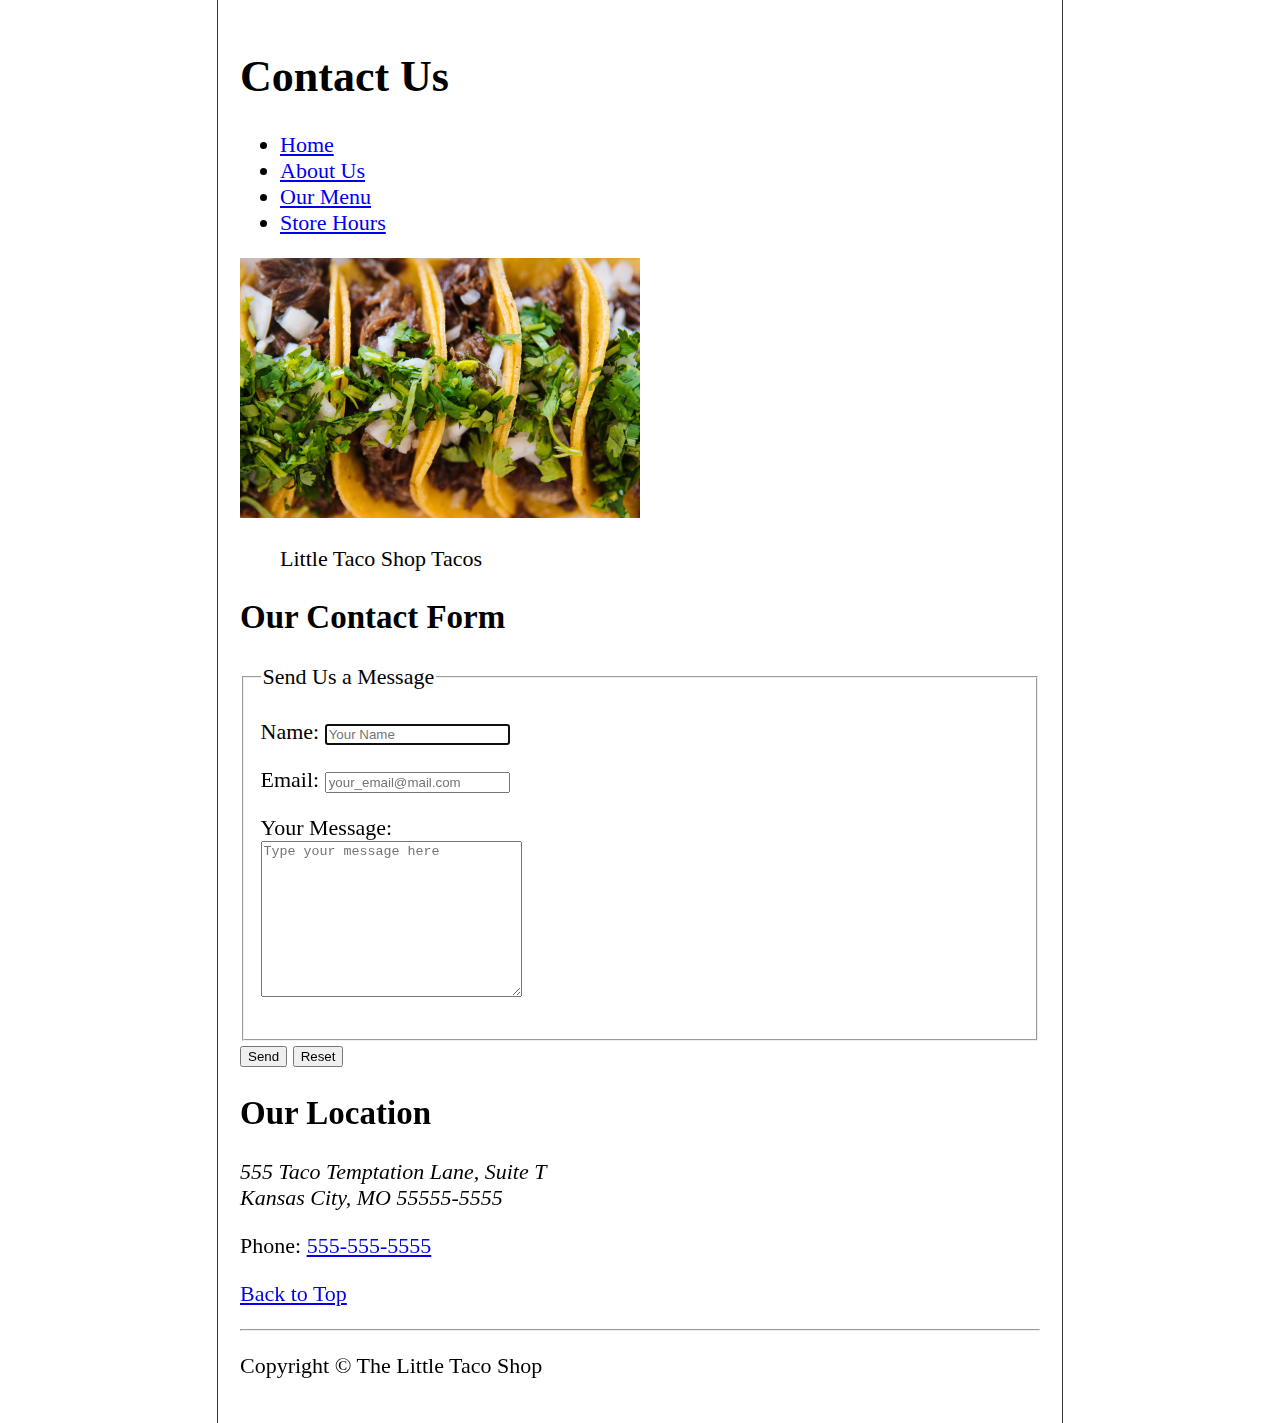
==== contact.html @ 6e559615 "html project" ====
<!DOCTYPE html>
<html lang="en">
    <head>
        <meta charset="UTF-8">
        <meta name="author" content="Flavius">
        <meta name="description" content="The contact page for LTS">
        <title>LTS Contact</title>
        <link rel="stylesheet" href="style.css">
        <link rel="icon" href="favicon.ico" type="image/x-icon">
    </head>
    <body>
        <header>
            <h1>Contact Us</h1>
            <nav>
                <ul>
                    <li>
                        <a href="/">Home</a>
                    </li>
                    <li>
                        <a href="/#about">About Us</a>
                    </li>
                    <li>
                        <a href="/#menu">Our Menu</a>
                    </li>
                    <li>
                        <a href="/hours.html">Store Hours</a>
                    </li>
                </ul>
            </nav>
        </header>
        <main>
            <section>
                <img src="/img/tacos_close_up_400x260.png" alt="Tacos Close Up" title="Little Taco Shop Tacos" width="400" height="260" loading="eager">
                <figure>
                    <figcaption>Little Taco Shop Tacos</figcaption>
                </figure>
            </section>
            <section>
                <h2>Our Contact Form</h2>
                <form action="https://httpbin.org/get" method="get">
                    <fieldset>
                        <legend>Send Us a Message</legend>
                        <p>
                            <label for="name">Name:</label> <input type="text" name="name" id="name" placeholder="Your Name" autocomplete="on" required autofocus>
                        </p>
                        <p>
                            <label for="mail">Email:</label> <input type="email" name="mail" id="mail" placeholder="your_email@mail.com" autocomplete="on" required>
                        </p>
                        <p>
                            <label for="message">Your Message:</label>
                            <br>
                            <textarea name="message" id="message" cols="30" rows="10" placeholder="Type your message here"></textarea>
                        </p>
                    </fieldset>
                    <button type="submit">Send</button>
                    <button type="reset">Reset</button>
                </form>
            </section>
            <section>
                <h2>Our Location</h2>
                <address>555 Taco Temptation Lane, Suite T <br>
                    Kansas City, MO 55555-5555</address>
                <p>
                    Phone: <a href="tel:+555-555-5555">555-555-5555</a>
                </p>
                <p>
                    <a href="#">Back to Top</a>
                </p>
            </section>
        </main>
        <hr>
        <footer>
            <p>
                Copyright &copy; The Little Taco Shop
            </p>
        </footer>
    </body>
</html>
---- style.css ----
html {
    font-size: 22px;
}

body {
    min-height: 100vh;
    max-width: 800px;
    margin: 0 auto;
    padding: 1rem;
    border-left: 1px solid #333;
    border-right: 1px solid #333;
}

th, td, caption {
    border: 1px solid #333;
    font-family: 'Courier New', Courier, monospace;
    border-collapse: separate;
    padding: 0.5rem;
}
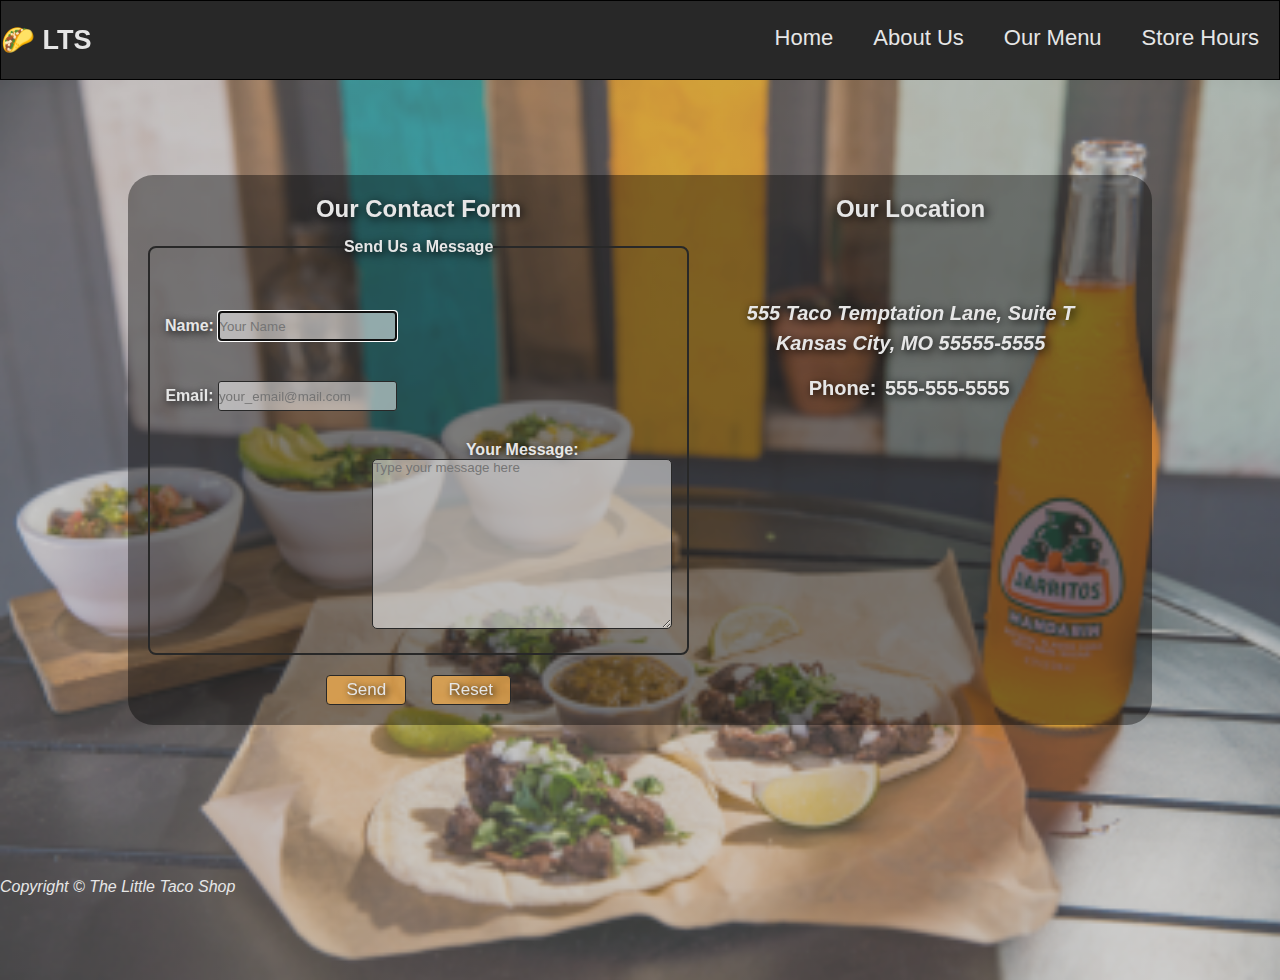
==== commit eb8309c7: "CSS-responsive web design applied" ====
--- a/contact.html
+++ b/contact.html
@@ -10,65 +10,63 @@
     </head>
     <body>
         <header>
-            <h1>Contact Us</h1>
+            <section id="navbar">
+                <h2 id="logo">🌮 LTS</h2>
             <nav>
                 <ul>
                     <li>
                         <a href="/">Home</a>
                     </li>
                     <li>
-                        <a href="/#about">About Us</a>
+                        <a href="/about.html">About Us</a>
                     </li>
                     <li>
-                        <a href="/#menu">Our Menu</a>
+                        <a href="/menu.html">Our Menu</a>
                     </li>
                     <li>
                         <a href="/hours.html">Store Hours</a>
                     </li>
                 </ul>
             </nav>
+            </section>
         </header>
-        <main>
-            <section>
-                <img src="/img/tacos_close_up_400x260.png" alt="Tacos Close Up" title="Little Taco Shop Tacos" width="400" height="260" loading="eager">
-                <figure>
-                    <figcaption>Little Taco Shop Tacos</figcaption>
-                </figure>
-            </section>
-            <section>
-                <h2>Our Contact Form</h2>
-                <form action="https://httpbin.org/get" method="get">
-                    <fieldset>
-                        <legend>Send Us a Message</legend>
-                        <p>
-                            <label for="name">Name:</label> <input type="text" name="name" id="name" placeholder="Your Name" autocomplete="on" required autofocus>
-                        </p>
-                        <p>
-                            <label for="mail">Email:</label> <input type="email" name="mail" id="mail" placeholder="your_email@mail.com" autocomplete="on" required>
-                        </p>
-                        <p>
-                            <label for="message">Your Message:</label>
-                            <br>
-                            <textarea name="message" id="message" cols="30" rows="10" placeholder="Type your message here"></textarea>
-                        </p>
-                    </fieldset>
-                    <button type="submit">Send</button>
-                    <button type="reset">Reset</button>
-                </form>
-            </section>
-            <section>
-                <h2>Our Location</h2>
-                <address>555 Taco Temptation Lane, Suite T <br>
-                    Kansas City, MO 55555-5555</address>
-                <p>
-                    Phone: <a href="tel:+555-555-5555">555-555-5555</a>
-                </p>
-                <p>
-                    <a href="#">Back to Top</a>
-                </p>
-            </section>
-        </main>
-        <hr>
+        <section class="title"></section>
+            <div class="title-box contact">
+                <div id="contact-section">
+                    <h2 id="form-title">Our Contact Form</h2>
+                    <form action="https://httpbin.org/get" method="get">
+                        <fieldset>
+                            <legend>Send Us a Message</legend>
+                            <div id="label-input">
+                            <p class="input-item">
+                                <label for="name">Name:</label> <input type="text" name="name" id="name" placeholder="Your Name" autocomplete="on" required autofocus>
+                            </p>
+                            <p class="input-item">
+                                <label for="mail">Email:</label> <input type="email" name="mail" id="mail" placeholder="your_email@mail.com" autocomplete="on" required>
+                            </p>
+                            </div>
+                            <p id="message-input">
+                                <label for="message">Your Message:</label>
+                                <br>
+                                <textarea name="message" id="message" cols="30" rows="10" placeholder="Type your message here"></textarea>
+                            </p>
+                        </fieldset>
+                        <button type="submit">Send</button>
+                        <button type="reset">Reset</button>
+                    </form>
+                </div>
+                <div id="location-section">
+                    <h2 id="location-h2">Our Location</h2>
+                    <div id="location-text">
+                    <address>555 Taco Temptation Lane, Suite T <br>
+                        Kansas City, MO 55555-5555</address>
+                    <p id="tel-p">
+                        Phone: <a href="tel:+555-555-5555" id="tel">555-555-5555</a>
+                    </p>
+                    </div>
+                </div>
+            </div>
+
         <footer>
             <p>
                 Copyright &copy; The Little Taco Shop
--- a/style.css
+++ b/style.css
@@ -1,19 +1,371 @@
-html {
+:root{
+    --text-color: rgb(230, 230, 230);
+}
+
+* {
+    box-sizing: border-box;
+    margin: 0;
+    padding: 0;
+    font-family: 'Lucida Sans', 'Lucida Sans Regular', 'Lucida Grande', 'Lucida Sans Unicode', Geneva, Verdana, sans-serif;
+}
+
+body {
+    width: 100%;
+    height: 100vh;
+    background: linear-gradient(to left, rgba(128, 128, 128, 1), rgba(128, 128, 128, 0.75));
+    overflow: hidden;
+}
+
+#navbar {
+    width: 100%;
+    height: 80px;
+    border: 1px solid black;
+    background-color: rgb(40, 40, 40);
+    display: flex;
+    align-items: center;
+    justify-content: flex-end;
+    position: sticky;
+    top: 0;
+    z-index: 10;
+}
+
+#logo {
+    color: var(--text-color);
+    position: sticky;
+    right: 1280px;
+    font-size: 27px;
+}
+
+nav {
+    height: 80px;
+}
+
+nav ul {
+    display: flex;
+}
+
+nav ul li {
+    display: flex;
+    justify-content: space-around;
+    align-items: center;
+    list-style-type: none;
+    padding: 0 20px;
+}
+
+nav ul li a {
+    text-decoration: none;
     font-size: 22px;
-}
-
-body {
-    min-height: 100vh;
-    max-width: 800px;
-    margin: 0 auto;
-    padding: 1rem;
-    border-left: 1px solid #333;
-    border-right: 1px solid #333;
-}
-
-th, td, caption {
-    border: 1px solid #333;
-    font-family: 'Courier New', Courier, monospace;
-    border-collapse: separate;
-    padding: 0.5rem;
-}
+    color: var(--text-color);
+    height: 80px;
+    padding-top: 24.5px;
+}
+
+nav ul li a:hover {
+    background-color: rgb(126, 63, 18);
+    color: aliceblue;
+    text-shadow: 0px 0px 1px var(--text-color);
+}
+
+.title {
+    width: 100%;
+    height: 100vh;
+    background-image: url(/img/tacos_and_drink_400x267.png);
+    filter: blur(0.5px);
+    -webkit-filter: blur(0.5px);
+    opacity: 0.6;
+    background-repeat: no-repeat;
+    background-size: cover;
+    background-position: left bottom;
+    z-index: 1;
+}
+
+.title-box {
+    background-color: rgb(0,0,0); /* Fallback color */
+    background-color: rgba(0,0,0, 0.4); /* Black w/opacity/see-through */
+    color: var(--text-color);
+    text-shadow: 2px 2px 10px black;
+    font-weight: bold;
+    border-radius: 100%;
+    position: absolute;
+    top: 50%;
+    left: 50%;
+    transform: translate(-50%, -50%);
+    z-index: 2;
+    width: 80%;
+    padding: 20px;
+    text-align: center;
+}
+
+#home-title {
+    font-size: 40px;
+}
+
+#description {
+    font-style: italic;
+    font-weight: 400;
+    font-size: 21px;
+    padding-top: 17px;
+}
+
+.about {
+    border-radius: 25px;
+}
+
+.about h2 {
+    font-size: 36px;
+    padding-bottom: 20px;
+}
+
+abbr a {
+    text-decoration: none;
+    color: var(--text-color);
+}
+
+.about p {
+    font-size: 22px;
+    line-height: 1.4em;
+}
+
+.about h3 {
+    font-size: 30px;
+    padding: 15px 0;
+}
+
+.about summary {
+    font-size: 22px;
+}
+
+#cite {
+    text-decoration: none;
+    color: var(--text-color);
+}
+
+#cite:hover {
+    text-decoration: underline;
+    color: aliceblue;
+}
+
+.menu {
+    border-radius: 25px;
+}
+
+.menu h2 {
+    font-size: 30px;
+    padding: 15px 0;
+    margin-bottom: 20px;
+}
+
+table {
+    table-layout: fixed;
+    width: 65%;
+    margin: 10px auto;
+    border-collapse: collapse;
+    border: 5px solid var(--text-color);
+}
+
+th, td {
+    border: 2px solid var(--text-color);
+}
+
+th {
+    font-size: 22px;
+    background-color: rgba(59, 57, 56, 0.6);
+}
+
+.first {
+    background-color: rgba(235, 169, 77, 0.4);
+}
+
+.second {
+    background-color: rgba(235, 169, 77, 0.75);
+}
+
+.salsa {
+    background-color: rgba(59, 57, 56, 0.6);
+    font-size: 19px;
+}
+
+.price {
+    font-size: 17px;
+}
+
+.border, tfoot {
+    border-top: 5px solid var(--text-color);
+}
+
+thead {
+    border-bottom: 5px solid var(--text-color);
+}
+
+footer {
+    position: absolute;
+    top: 97.5%;
+    z-index: 5;
+    background-color: transparent;
+    font-style: italic;
+    color: var(--text-color);
+}
+
+.hours {
+    border-radius: 25px;
+}
+
+#hours-description {
+    padding: 20px 0;
+    font-size: 20px;
+}
+
+#hours-h1 {
+    font-size: 40px;
+}
+
+#weekdays {
+    padding: 0 45px;
+    margin-right: 5px;
+    font-size: 1.5em;
+    background-color: rgba(235, 169, 77, 0.4);
+    border-radius: 20px;
+}
+
+#weekend {
+    padding: 0 45px;
+    margin-left: 5px;
+    font-size: 1.5em;
+    background-color: rgba(235, 169, 77, 0.4);
+    border-radius: 20px;
+}
+
+#program-container {
+    display: flex;
+    justify-content: center;
+    align-items: center;
+}
+
+.contact {
+    border-radius: 25px;
+    display: flex;
+}
+
+#contact-section {
+    width: 55%;
+    margin: 0;
+    padding: 0;
+}
+
+form {
+    margin: 0;
+    padding: 0;
+    
+}
+
+fieldset {
+    border: 2px solid rgb(40, 40, 40);
+    border-radius: 8px;
+    margin: 0;
+    padding: 0;
+}
+
+#label-input {
+    float: left;
+    padding-top: 35px;
+    padding-left: 15px;
+}
+
+.input-item {
+    padding: 20px 0;
+}
+
+#message-input {
+    float: right;
+    padding-right: 15px;
+    padding-bottom: 20px;
+    padding-top: 10px;
+
+}
+
+#name, #mail {
+    height: 30px;
+    background-color: rgba(255, 255, 255, 0.5);
+    border: none;
+    border-radius: 3px;
+    border: 0.5px solid rgb(40, 40, 40);
+}
+
+#message {
+    background-color: rgba(255, 255, 255, 0.5);
+    border: none;
+    border-radius: 5px;
+    height: 170px;
+    border: 0.5px solid rgb(40, 40, 40);
+    width: 300px;
+}
+
+#form-title {
+    padding-bottom: 15px;
+}
+
+button {
+    width: 80px;
+    height: 30px;
+    background-color: rgba(235, 169, 77, 0.8);
+    border: 0.5px solid rgb(40, 40, 40);
+    border-radius: 4px;
+    color: var(--text-color);
+    text-shadow: 2px 2px 7px black;
+    margin-top: 20px;
+    margin-left: 10px;
+    margin-right: 10px;
+    font-size: 17px;
+}
+
+button:hover {
+    cursor: pointer;
+    background-color: rgba(205, 139, 47, 0.8);
+}
+
+#location-section {
+    width: 45%;
+}
+
+#location-h2 {
+    padding-bottom: 25px;
+}
+
+#location-text {
+    margin-top: 50px;
+    font-size: 20px;
+    line-height: 30px;
+}
+
+#tel-p {
+    padding-top: 15px;
+}
+
+#tel {
+    text-decoration: none;
+    color: var(--text-color);
+    padding: 0 3px;
+}
+
+#tel:hover {
+    background-color: rgba(255, 255, 255, 0.6);
+    border-radius: 7px;
+    color: rgb(30, 30, 30);
+}
+
+@media (max-width: 720px) {
+    table {
+        width: 100%;
+    }
+
+    #weekdays {
+        padding: 0 20px;
+    }
+
+    #weekend {
+        padding: 0 20px;
+    }
+    #location-section {
+        display: none;
+    }
+}